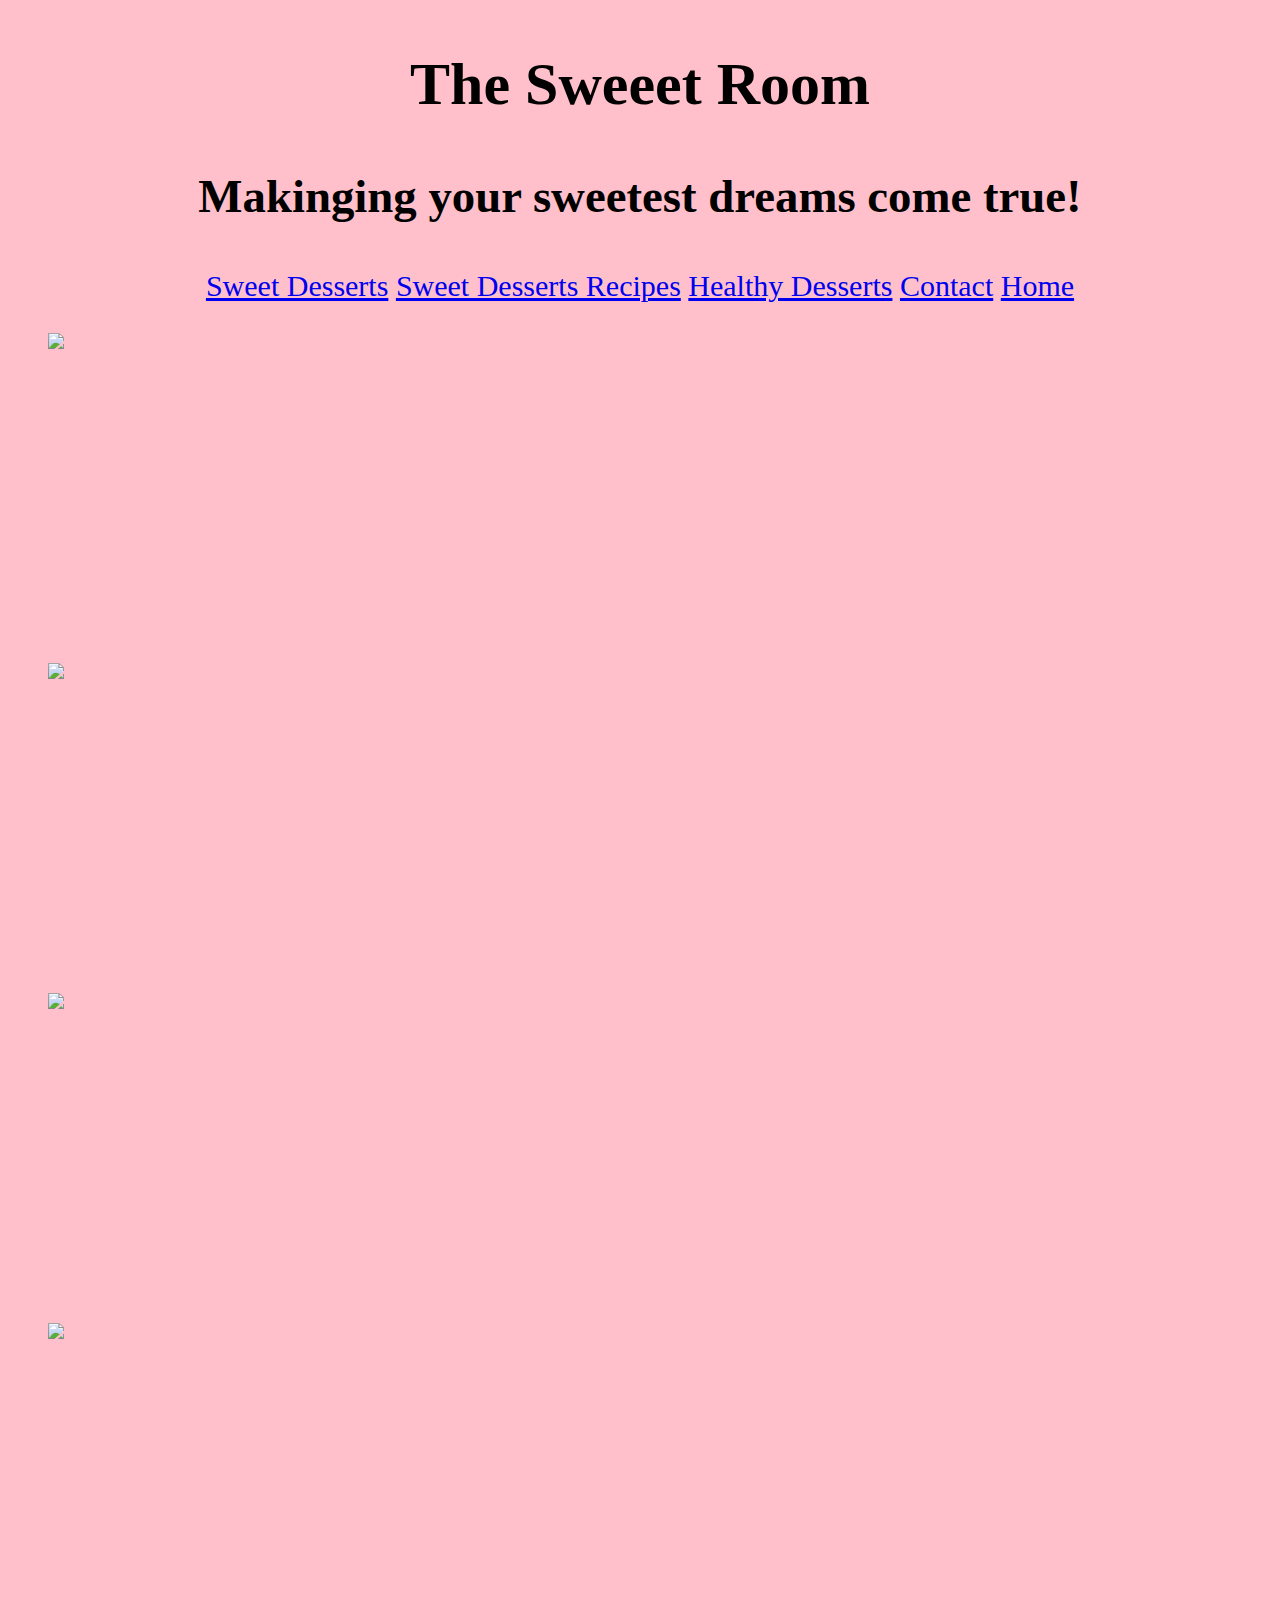
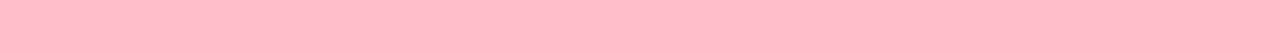
==== index.html @ 43ae31bf "Update index.html" ====
<!DOCTYPE html>
<html>
<head>
  <title>The Sweet Room</title>
  <meta charset="utf-8"/>
  <link rel="stylesheet" type="text/css" href="indexstyle.css">
</head>
<body>
  <div id="titlecontainer">
  
      <h2>The Sweeet Room</h2>
      <h3>Makinging your sweetest dreams come true!</h3>
 
 </div>
	<div class="row">
      <a href ="dessertsstyle.html">Sweet Desserts</a>
      <a href = "recipes.html">Sweet Desserts Recipes</a>
     <a href ="healthydesserts.html">Healthy Desserts</a>
     <a href= "healthyrecipes.html"<Healthy Desserts Recipes</a>
      <a href = "contact.html">Contact</a>
      <a href="index.html">Home</a>
</div>

      <body>
  <section class="container">
    <div class="row">
      <figure class="col-sm-6">
        <p1> </p1>
        <img src="https://images-gmi-pmc.edge-generalmills.com/5a2bc6ae-782b-4559-92eb-f084b1b170ed.jpg">
    	</figure>
      
    	<figure class="col-sm-6">
        <p2> </p2>
        <img src="http://cdn.abclocal.go.com/content/creativecontent/images/cms/544434_630x354.jpg"/>
      </figure>
      
    <div>
    <div class="row">
      <figure class="col-sm-6">
        <p3> </p3>
      <img src="https://cdn.unos.com/images/menus/desserts/chocolate-peanut-butter-cup.jpg"/>
      
       </div>
      <figure class="col-sm-6">
         <p4> </p4>
     <img src="https://static1.squarespace.com/static/558d8d2be4b049295d866a08/55a7d8f8e4b0ad4f1f65a8a4/58c43ea5d1758e424eedf071/1489256283905/07-13-18.JPG"/>
      </figure>
    </div>
   
  </section>
  
 </body>
</html>
---- indexstyle.css ----
img{
  width:900x;
  height:300px;
  display: block;
  margin: 0 auto;
}
body {
  background-color:pink;
}
p {
 font-family: cursive;
}
h3 {
font-size:40;
color:black;
text-align: center
}
h2 { 
  text-align: center;
  }
#titlecontainer{
  text-align: center;
  font-size: 40px;
  font-family:Apple Chancery;
  }
.row{
 text-align: center;
 font-size: 30px;
 font-family:fantasy;
}
.p1{
text-align: center;
font-size: 25px;
}
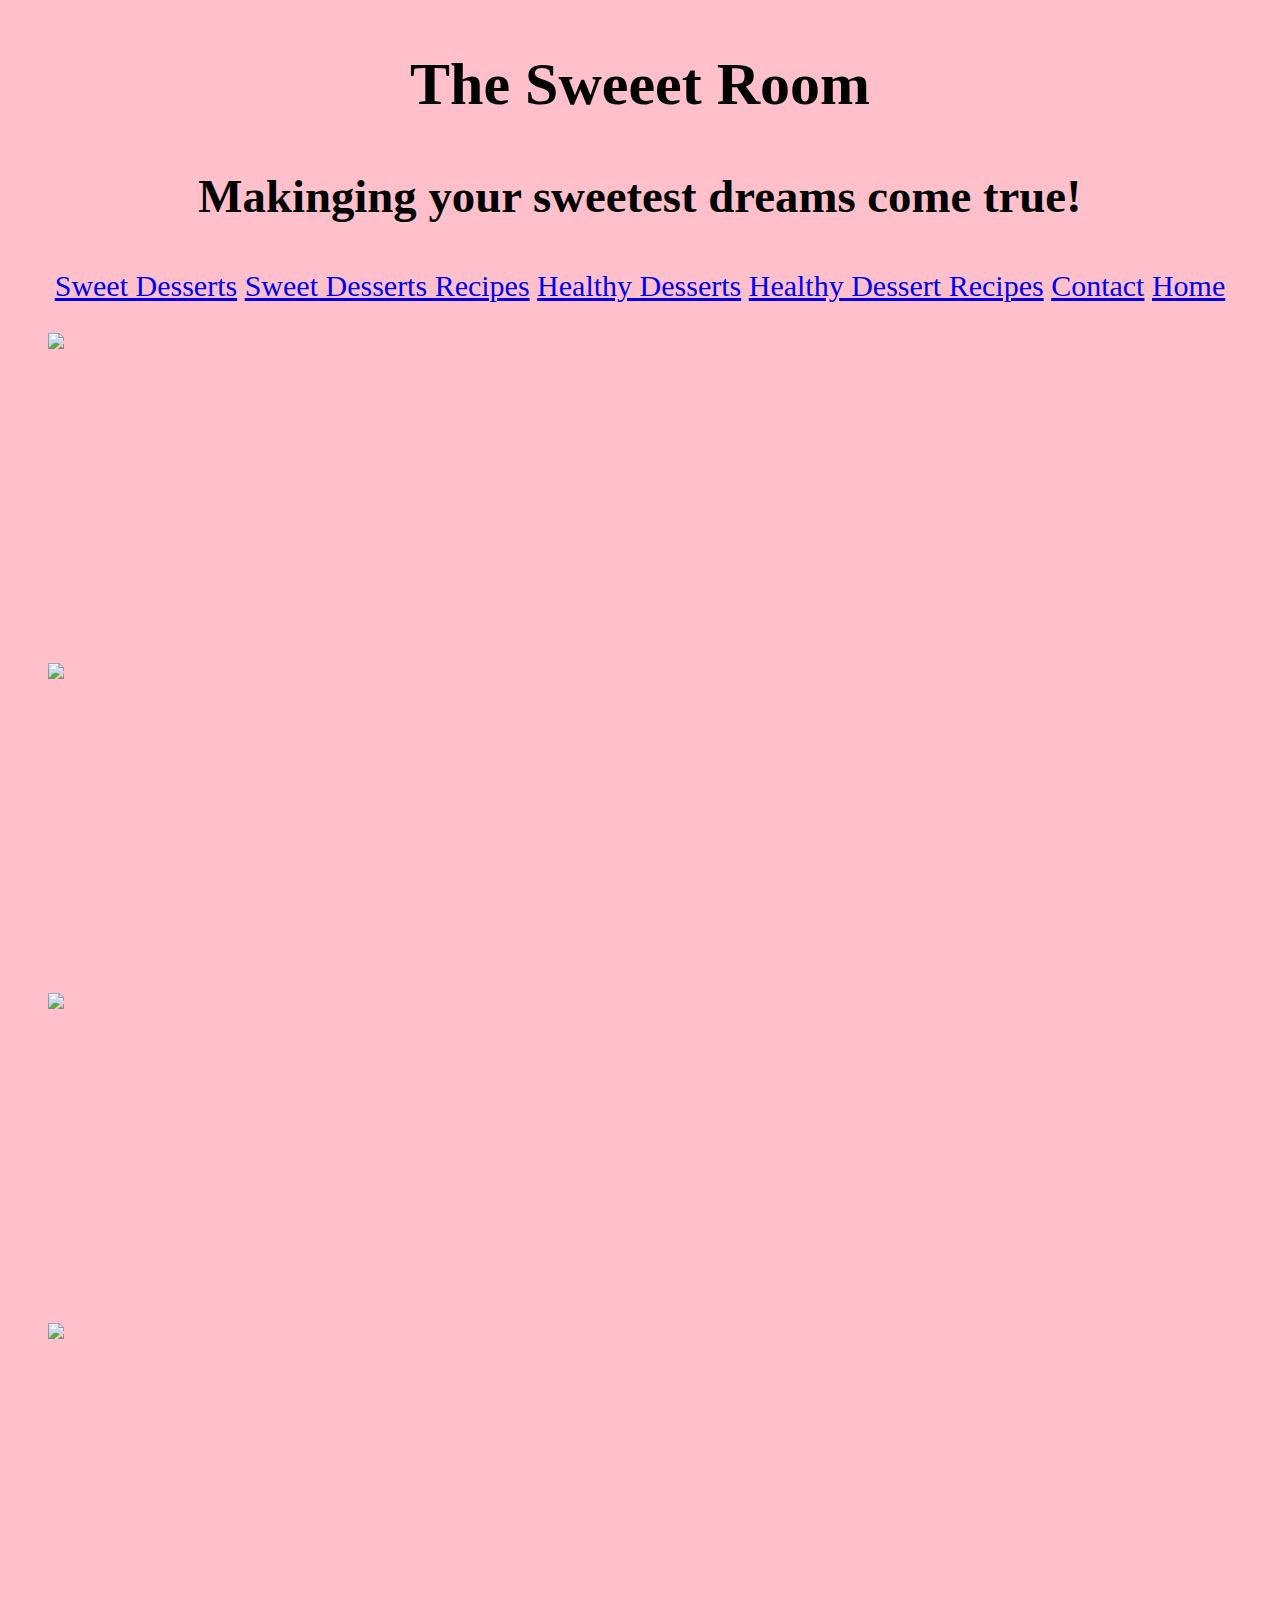
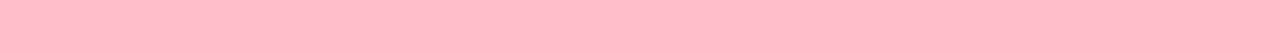
==== commit d91e1b22: "Update index.html" ====
--- a/index.html
+++ b/index.html
@@ -10,17 +10,17 @@
   
       <h2>The Sweeet Room</h2>
       <h3>Makinging your sweetest dreams come true!</h3>
- 
  </div>
 	<div class="row">
       <a href ="dessertsstyle.html">Sweet Desserts</a>
       <a href = "recipes.html">Sweet Desserts Recipes</a>
      <a href ="healthydesserts.html">Healthy Desserts</a>
-     <a href= "healthyrecipes.html"<Healthy Desserts Recipes</a>
+     <a href ="healthyrecipes.html">Healthy Dessert Recipes</a>
       <a href = "contact.html">Contact</a>
       <a href="index.html">Home</a>
 </div>
 
+ 
       <body>
   <section class="container">
     <div class="row">
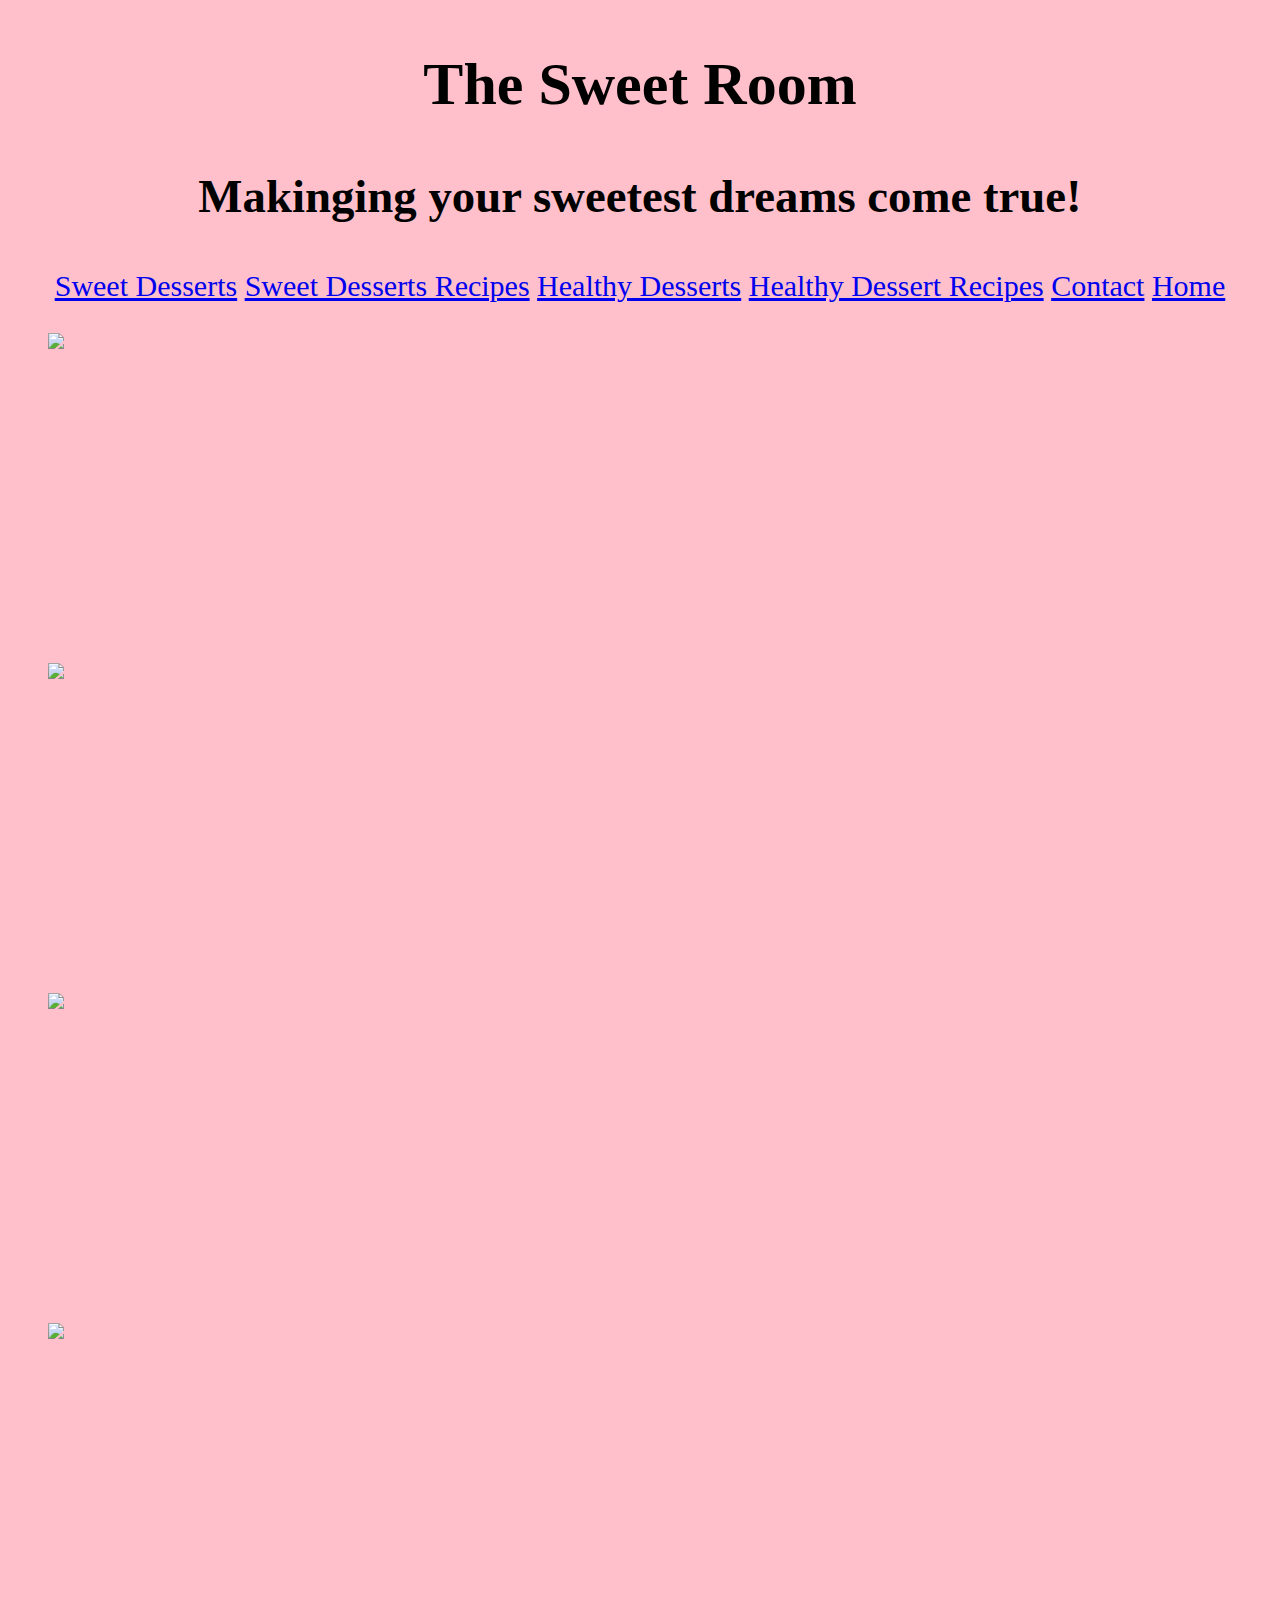
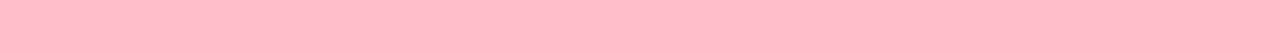
==== commit 2b6d7eef: "Update index.html" ====
--- a/index.html
+++ b/index.html
@@ -8,7 +8,7 @@
 <body>
   <div id="titlecontainer">
   
-      <h2>The Sweeet Room</h2>
+      <h2>The Sweet Room</h2>
       <h3>Makinging your sweetest dreams come true!</h3>
  </div>
 	<div class="row">
--- a/indexstyle.css
+++ b/indexstyle.css
@@ -26,7 +26,8 @@
 .row{
  text-align: center;
  font-size: 30px;
- font-family:fantasy;
+ font-family:Garamond;
+
 }
 .p1{
 text-align: center;
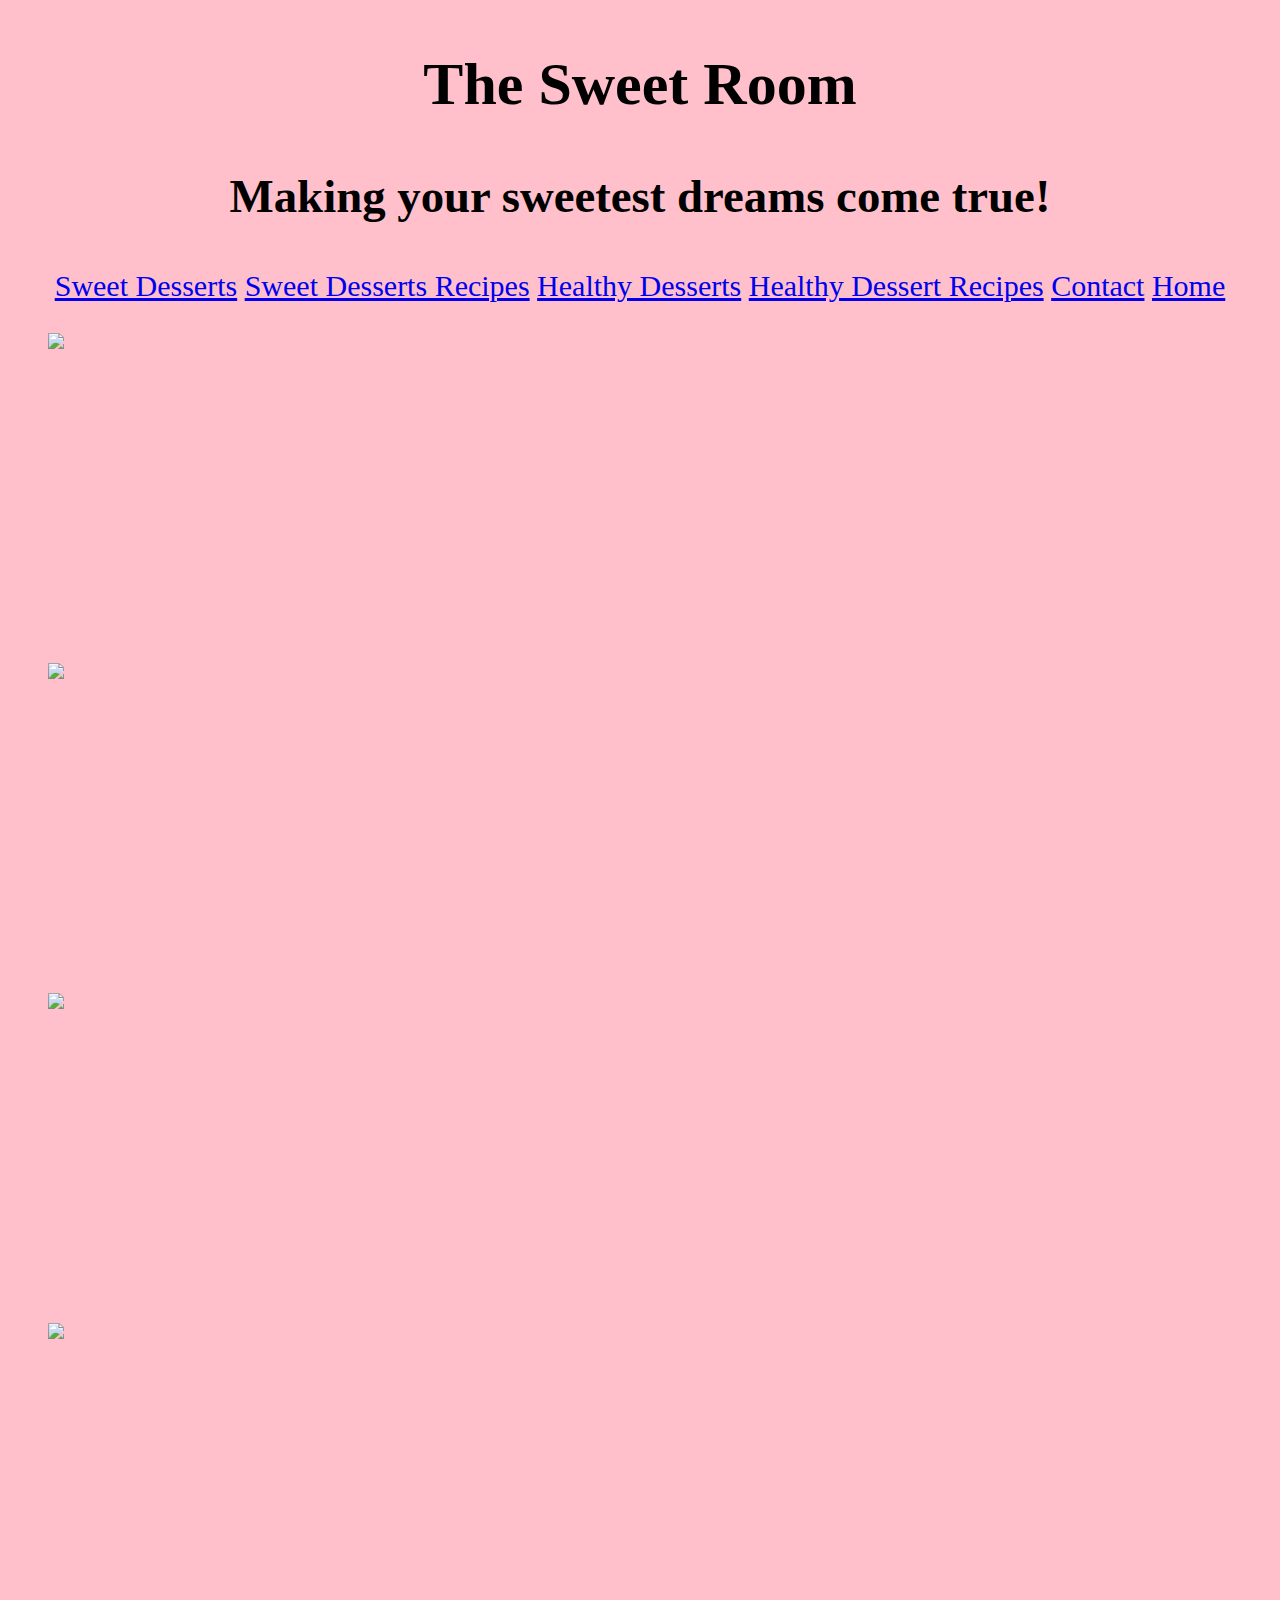
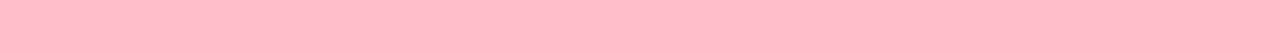
==== commit 8672ddc7: "Update index.html" ====
--- a/index.html
+++ b/index.html
@@ -9,7 +9,7 @@
   <div id="titlecontainer">
   
       <h2>The Sweet Room</h2>
-      <h3>Makinging your sweetest dreams come true!</h3>
+      <h3>Making your sweetest dreams come true!</h3>
  </div>
 	<div class="row">
       <a href ="dessertsstyle.html">Sweet Desserts</a>
